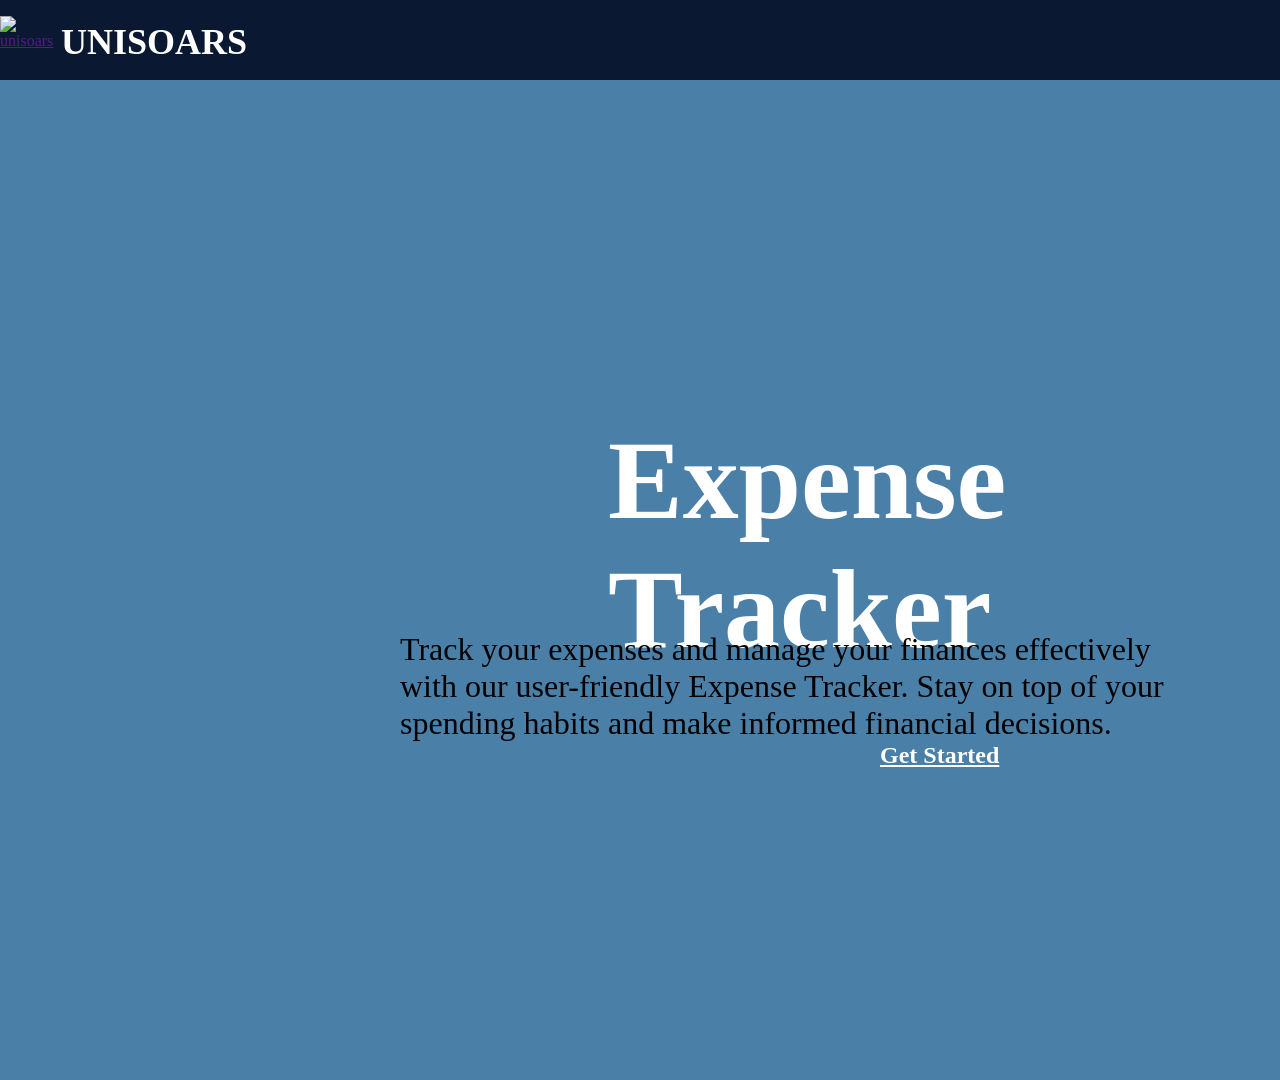
==== FrontEnd/index.html @ 07928238 "Add files via upload" ====
<!DOCTYPE html>
<html lang="en">
<head>
    <meta charset="UTF-8">
    <meta name="viewport" content="width=device-width, initial-scale=1.0">
    <link href="https://fonts.googleapis.com/css2?family=Poppins:wght@400;600&display=swap" rel="stylesheet">
    <link rel="stylesheet" href="index.css">
    <title>Document</title>
</head>
<body>
    <nav id="nav">
        <div id="left-nav">
            <div class="u-logo"><a href=""><img src="my logo.png" alt="unisoars" id="logo"></a></div>
            <div class="web-name"><a href="homePage.html" id="WN">UNISOARS</a></div>
        </div>
        
    </nav id="nav">

    <main>
        <div class="main-expense-tracker">
            <div class="heading">
                <h1>Expense Tracker</h1>
            </div>
            <div class="brief">
                <p>Track your expenses and manage your finances effectively with our user-friendly Expense Tracker. Stay on top of
                    your
                    spending habits and make informed financial decisions.</p>
                <a href="SignIn.html" class="btn">Get Started</a>
            </div>
        </div>
    </main>
</body>
</html>
---- FrontEnd/index.css ----
* {
    margin: 0;
    padding: 0;
    background-color: #4A7FA7;

}

#nav {
    width: 100%;
    height: 5em;
    display: flex;
    align-items: center;
    justify-content: space-between;
    background-color: #0A1931;
    display: flex;
    /*position: fixed;*/
}



#left-nav {
    width: 15em;
    height: 3em;
    margin-right: 50%;
    background-color: transparent;
    display: flex;
    align-content: center;
    margin-left: 0em;
}

.right-nav {
    width: 600em;
    height: 3em;
    background-color: transparent;
    margin-top: 0;
    justify-content: center;
    display: inline-block;
    display: flex;


}

.u-logo {
    height: 2em;
    width: 2em;
    display: flex;

}

#logo {
    margin-left: 0em;
    height: 3em;
    width: 4em;

    display: inline-block;
    background-color: #0A1931;
    display: flex;

}

.web-name {
    height: 100%;
    width: 10em;
    display: flex;
    align-content: center;
    background-color: transparent;
    margin: 0em;
    margin-left: 1em;
    padding: 0;
    font-size: 1.5em;


}

#WN {
    text-decoration: none;
    color: white;
    background-color: transparent;
    font-weight: bold;
    font-size: 1.5em;
    margin: 5px;
}



.main-expense-tracker {
    width: 60%;
    height: 40vh;
    margin: 15em 25em 25em 25em ;
    display: grid;
    /* grid-template-rows: 1fr 1fr; */
    align-items: center;
    justify-content: center;
    background-color:transparent;
    
}
.main-expense-tracker .heading{
    width: 100%;
    height: 45%;
    background-color:transparent;
    margin-top: 2em;
    align-items: center;
    justify-content: center;
    margin-left: 13em;
}
.main-expense-tracker  h1{
    font-size: 7em;
    background-color: transparent;
    color: rgb(255, 255, 255);
    margin-left: 0em;
    margin-top: 0;
}
.main-expense-tracker .brief{
    width: 100%;
    height: 70%;
    background-color: transparent;
    
    /* display: flex; */
    align-items: center;
    justify-content: center;
}
.main-expense-tracker .brief p{
    background-color: transparent;
    font-size: 2em;
}
.btn{
    font-size: 1.5em;
    font-weight: bold;
    color: white;
    align-items: center;
    justify-content: center;
    margin-left: 20em;
    background-color: transparent;
}
.btn:hover{
    color: #0A1931;
    background-color: white;
    border-radius: 5px;
}
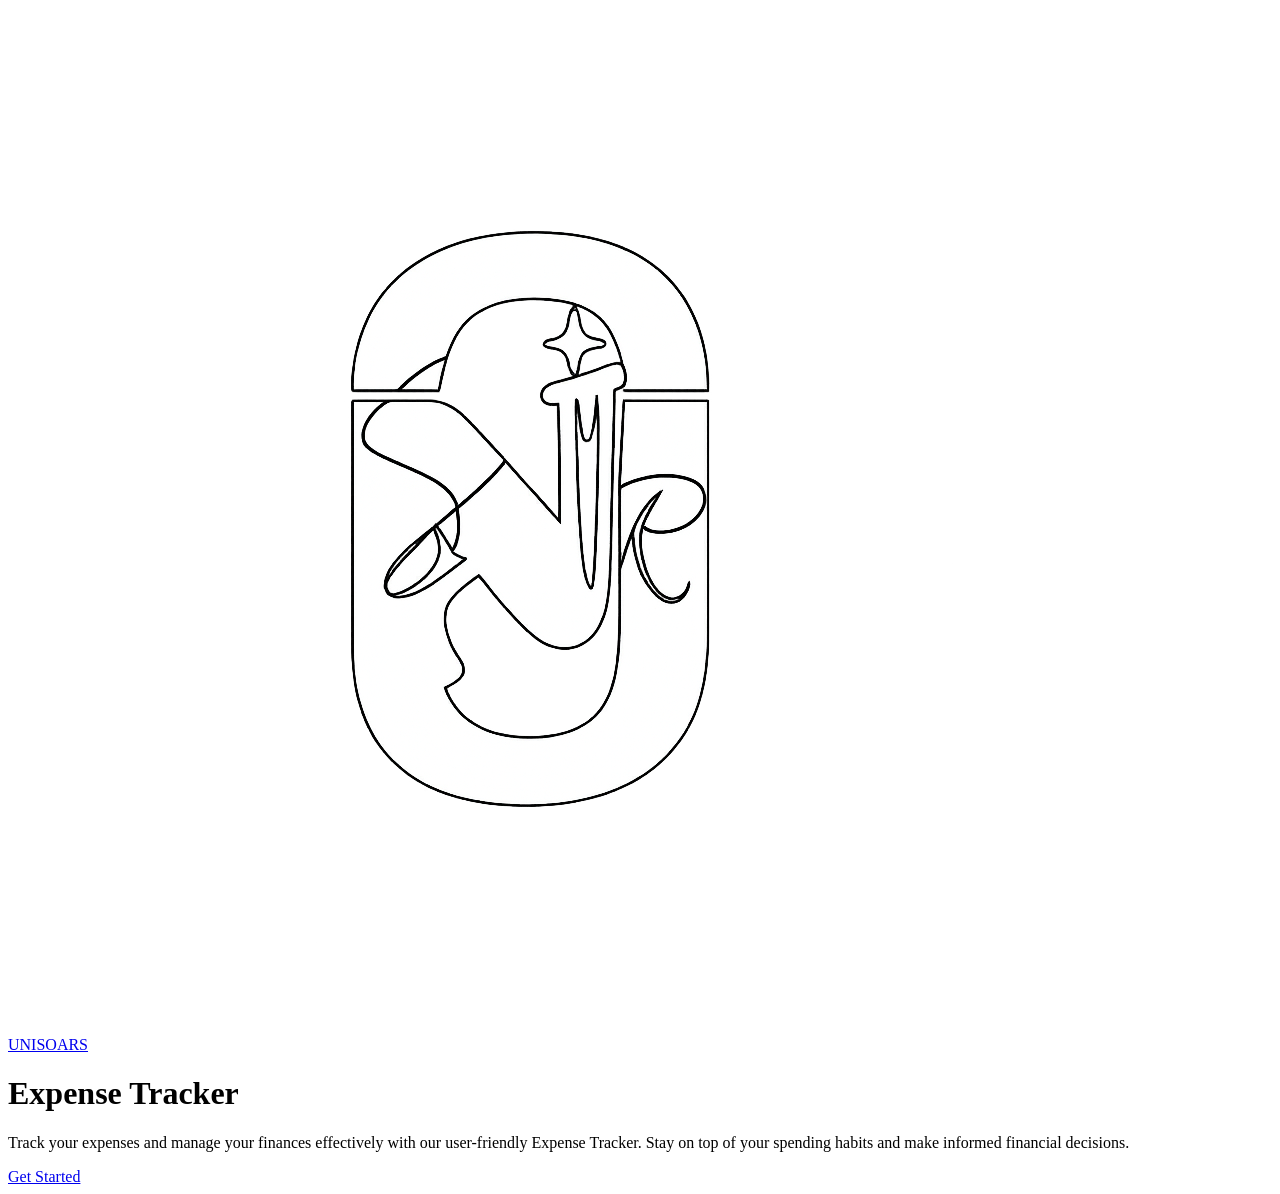
==== commit 2095e922: "landing page" ====
--- a/FrontEnd/index.html
+++ b/FrontEnd/index.html
@@ -10,7 +10,7 @@
 <body>
     <nav id="nav">
         <div id="left-nav">
-            <div class="u-logo"><a href=""><img src="my logo.png" alt="unisoars" id="logo"></a></div>
+            <div class="u-logo"><a href=""><img src="myLogo.png" alt="unisoars" id="logo"></a></div>
             <div class="web-name"><a href="homePage.html" id="WN">UNISOARS</a></div>
         </div>
         
